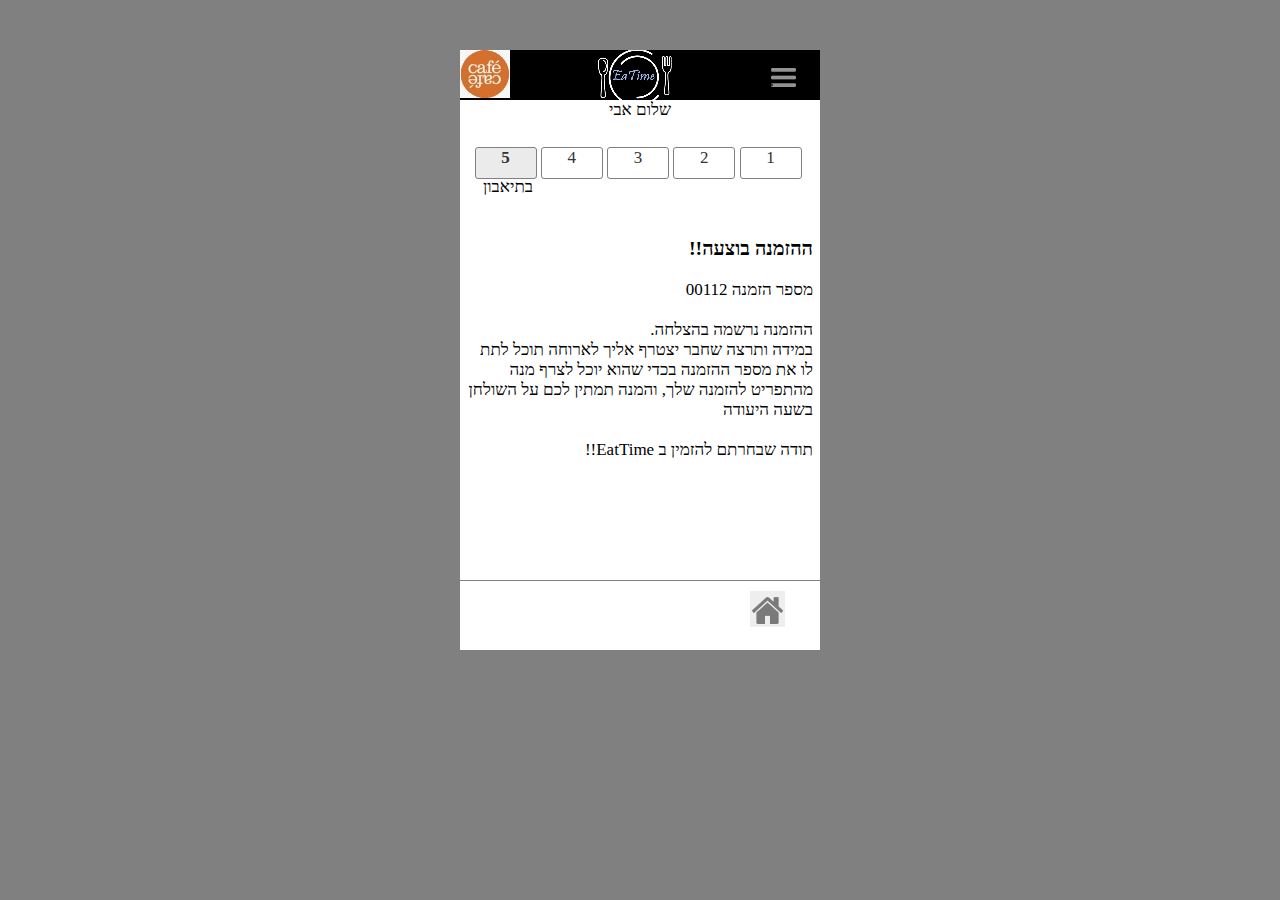
==== end.html @ f33af225 "Initial commit" ====
<!DOCTYPE html>
	<html>
		<head>
			<title>eatTime</title>
			<META charset="UTF-8">
			<link rel="stylesheet" href="includes/style.css">
			<script src="includes/script.js"></script>
		</head>
		<body>
			<div id="wrapper" >
				<header>
					<a href="index.html" id="logo"></a>
					<a href="http://www.cafecafe.co.il/he/home/a/main/" id="kafe"></a>
					<a href="#" id="menu"></a>
				</header>
				<main class="end">
					<span id="welcome">שלום אבי</span>
					<section class="kategory">
						<a href="menu.html"><section>1</section></a>
						<a href="time.html"><section>2</section></a>
						<a href="tables.html"><section>3</section></a>
						<a href="friends.html"><section>4</section></a>
						<a href="#"><section id="selected">5</section></a>						
					</section>
					<p id="submtaf">בתיאבון</p>
					<article>
						<h3>ההזמנה בוצעה!!</h3><br>
						<p>מספר הזמנה 00112</p><br>
						<p>
							ההזמנה נרשמה בהצלחה. <br>
							במידה ותרצה שחבר יצטרף אליך לארוחה תוכל לתת לו את  מספר ההזמנה בכדי שהוא יוכל לצרף מנה מהתפריט להזמנה שלך, והמנה תמתין לכם על השולחן בשעה היעודה <br><br>
							תודה שבחרתם להזמין ב EatTime!!
						</p>
					</article>
				</main>
				<footer>
					<section>
						<a href="index.html"><button id="home"></button></a>
					</section>
				</footer>
			</div>
		</body>
	</html>
---- includes/style.css ----
* {
	margin: 0px;
	padding: 0px;
}
footer, header, nav, main, article, section, aside {
	display: block;
}
a	{
	color: #333333;
	text-decoration: none;
}
a:hover	{
	color: #0d0d0d;
	text-decoration: underline;
}
body	{
	font-family: Tahoma;
	font-size: 17px;
	margin-top: 50px;
	background: #808080;
}
#wrapper	{
	margin: 0 auto;
	background: #ffffff;
	width: 360px;
	height: 600px;
}
header	{
	background: #000000;
	height: 50px;
}
main	{
	direction: rtl;
	position: relative;
	background: #ffffff;
	text-align: center;
	height: 480px;
	padding-left: 7px;
	padding-right: 7px;
}
footer	{
	position: relative;
    width: 100%;
	height: 70px;
	border-top: 0.5px gray solid; 
}
#selected	{
	font-weight: bold;
	background: #ebebeb;
}
.mainOption	{
	height: 65px;
	border-bottom: 0.5px #3f3f3f solid;
	font-size: 20px;
	padding-top: 25px;
}
.kategory	{
	height: 30px;
	width: 350px;
	margin-top: 27px;
}
.kategory section	{
	display: inline-block;
	width: 60px;
	height: 30px;
	border: 0.5px gray solid;
	border-radius: 3px;
}
article	{
	text-align: right;
}
h1	{
	margin-top: 23px;
}
h2	{
	text-align: right;
	font-size: 1.2em;
	margin-bottom: 15px;
}
.time label	{
	margin-right: 15px;
	display: block;
}
.time img	{
	margin-right: 30px;
}
#welcome	{
	margin-bottom: 27px;
	display: block;
}
#kafe	{
	display: inline-block;
	width: 60px;
	height: 50px;
	float: left;
	background: url("../images/kafe.jpeg") no-repeat;
}
#logo	{
	display: inline-block;
	width: 85px;
	margin: 0 auto;
	height: 50px;
	margin-left: 70px;
	background: url("../images/logo.PNG") no-repeat;
}
#menu	{
	width: 60px;
	height: 50px;
	float: right;
	background: url("../images/menu.PNG") no-repeat;
}
#home	{
	width: 70px;
	height: 54px;
	float: right;
	background: url("../images/home.PNG") no-repeat;	
	border: none;
	margin-top: 10px;
}
.subktgr	{
	display: inline-block;
	margin-top: 10px;
	margin-bottom: 10px;
	width: 57px;
	height: 30px;
	border: 0.5px gray solid;
	border-radius: 3px;
	font-size: 14px;
}
#submtaf	{
	text-align: right;
	display: block;
	margin-bottom: 25px;

}
.menu #submtaf	{
	margin-right: 20px;
}
.time #submtaf	{
	margin-right: 70px;
	margin-bottom: 20px;
}
.tables #submtaf	{
	margin-right: 130px;
	margin-bottom: 20px;	
}
.friends #submtaf	{
	margin-right: 210px;
	margin-bottom: 40px;	
}
.end #submtaf	{
	margin-right: 280px;
	margin-bottom: 40px;		
}
.tables article	{
	width: 280px;
	margin-right: 5px;
	margin-bottom: 30px;
}
.friends article	{
	width: 310px;
	height: 60px;
	padding-right: 5px;
	padding-top: 5px;
	margin-right: 10px;
	margin-bottom: 20px;
	border: 1px solid #444444;
	border-radius: 10px;
	font-size: 16px;
}
.tablec	{
	width: 150px;
	float: right;
	text-align: right;
}
.tablec section	{
	height: 14px;
	width: 14px;
	border: 0.5px #606060 solid;
	border-radius: 2px;
	display: inline-block;
	margin-bottom: 2px;
}
.tablec	p	{
	display: inline-block;
}
.blue	{
	background-color: #2e1572;
}
.orange	{
	background-color: #ffc581;
}
.green	{
	background-color: #72bb53;
}
#next	{
	height: 28px;
	width: 71px;
	float: left;
	margin-top: 20px;
	margin-left: 25px;
}
.item	{
	display: block;
	height: 34px;
	border-top: 0.5px gray solid;
	text-align: right;
}
.time h2	{
	margin-top: 10px;
}
form section	{
	text-align: right;
}
form h4	{
	margin-bottom: 10px;
	margin-top: 10px;
}
input	{
	height: 25px;
	border-radius: 5px;
	margin-bottom: 10px;
	margin-top: 10px;
}
.friends form	{
	margin-right: 15px;
}
#submit	{
	height: 25px;
	width: 71px;
	color: #7a7a7a;
	background: #e6e6e6;
}
.table2ordr	{
	display: block;
	float: left;
}
.table4ordr	{
	display: block;
	float: left;
}
.table6ordr	{
	display: block;
	float: left;
}
.table8ordr	{
	display: block;
	float: left;
}
.table2ordr section	{
	height: 33px;
	width: 33px;
	background-image: url("../images/2.PNG");
	background-repeat: no-repeat;
	background-position: center;
	border: 0.5px gray solid;
	display: inline-block;
	float: left;
	margin: 5px 5px 5px 5px;
}
.table4ordr section	{
	height: 33px;
	width: 61px;
	background-image: url("../images/4.PNG");
	background-repeat: no-repeat;
	background-position: center;
	border: 0.5px gray solid;
	display: inline-block;
	float: left;
	margin: 5px 5px 5px 5px;	
}
.table6ordr section	{
	height: 33px;
	width: 89px;
	background-image: url("../images/6.PNG");
	background-repeat: no-repeat;
	background-position: center;
	border: 0.5px gray solid;
	display: inline-block;
	float: left;
	margin: 5px 5px 5px 5px;	
}
.table8ordr section	{
	height: 33px;
	width: 118px;
	background-image: url("../images/8.PNG");
	background-repeat: no-repeat;
	background-position: center;
	border: 0.5px gray solid;
	display: inline-block;
	float: left;
	margin: 5px 5px 5px 5px;	
}
main div	{
	width: 300px;
	height: 271px;
	position: absolute;
}
div > section	{
	text-align: right;
	padding-right: 10px;
	width: 290px;
	height: 47px;
	border-bottom: 0.5px #cccccc solid;
	background: #f2f2f2;
	padding-top: 5px;
}
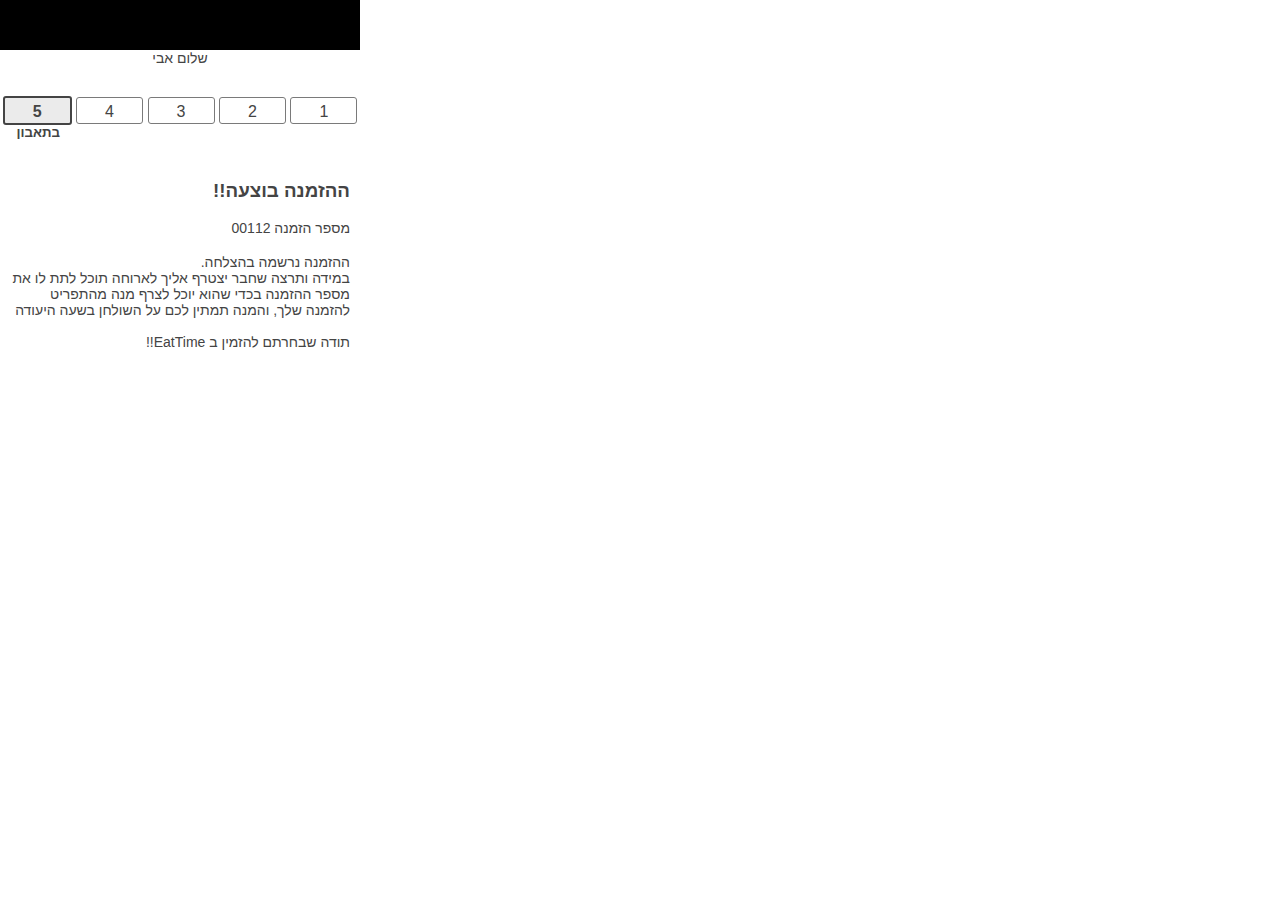
==== commit 595cce61: "add login" ====
--- a/end.html
+++ b/end.html
@@ -1,28 +1,29 @@
 <!DOCTYPE html>
 	<html>
 		<head>
-			<title>eatTime</title>
-			<META charset="UTF-8">
-			<link rel="stylesheet" href="includes/style.css">
-			<script src="includes/script.js"></script>
-		</head>
-		<body>
+		<meta charset="utf-8">
+		<meta name="viewport" content="width=device-width, initial-scale=1">
+		<title>EaTime | end</title>
+		<link rel="stylesheet" href="includes/style.css">
+		<script src="includes/script.js"></script>
+	</head>
+		<body id="bodyApp">
 			<div id="wrapper" >
-				<header>
-					<a href="index.html" id="logo"></a>
-					<a href="http://www.cafecafe.co.il/he/home/a/main/" id="kafe"></a>
-					<a href="#" id="menu"></a>
+				<header id="headerApp"><logo>
+					<a href="http://www.cafecafe.co.il/he/home/a/main/" target="_blank" id="cafelogo"></a>
+					<span><a href="first.html" id="logo"></a></span>
+					<section id="menu"></section></logo>
 				</header>
 				<main class="end">
-					<span id="welcome">שלום אבי</span>
-					<section class="kategory">
-						<a href="menu.html"><section>1</section></a>
-						<a href="time.html"><section>2</section></a>
-						<a href="tables.html"><section>3</section></a>
-						<a href="friends.html"><section>4</section></a>
-						<a href="#"><section id="selected">5</section></a>						
-					</section>
-					<p id="submtaf">בתיאבון</p>
+					<span>שלום אבי</span>
+					<ul>
+						<a href="menu.html?itemsId=34" >1</a>
+						<a href="time.html">2</a>
+						<a href="tables.html" >3</a>
+						<a href="friends.html" >4</a>
+						<a href="#" class="CurrKategory">5</a>
+					</ul>
+					<h5 id="submtaf">בתאבון</h5>
 					<article>
 						<h3>ההזמנה בוצעה!!</h3><br>
 						<p>מספר הזמנה 00112</p><br>
@@ -34,9 +35,6 @@
 					</article>
 				</main>
 				<footer>
-					<section>
-						<a href="index.html"><button id="home"></button></a>
-					</section>
 				</footer>
 			</div>
 		</body>
--- a/includes/style.css
+++ b/includes/style.css
@@ -1,147 +1,127 @@
 * {
-	margin: 0px;
-	padding: 0px;
-}
-footer, header, nav, main, article, section, aside {
-	display: block;
-}
-a	{
-	color: #333333;
-	text-decoration: none;
-}
-a:hover	{
-	color: #0d0d0d;
-	text-decoration: underline;
-}
-body	{
-	font-family: Tahoma;
-	font-size: 17px;
-	margin-top: 50px;
-	background: #808080;
-}
-#wrapper	{
-	margin: 0 auto;
-	background: #ffffff;
-	width: 360px;
-	height: 600px;
-}
-header	{
-	background: #000000;
-	height: 50px;
+	margin:0px;
+	padding:0px;
+}
+footer, header, article, section, main, nav, aside, p{
+	display:block;	
+}
+#bodyApp	{
+	font-family: Tahoma, sans-serif;
+	float: left;
+	color:#444444;
+}
+#headerApp{
+	height:50px;
+	width:360px;
+	max-width:100%;
+	background-color:#000000;	
 }
 main	{
 	direction: rtl;
 	position: relative;
 	background: #ffffff;
 	text-align: center;
-	height: 480px;
-	padding-left: 7px;
-	padding-right: 7px;
+	height: 500px;
+	margin-left: 10px;
+	margin-right: 10px;
 }
 footer	{
-	position: relative;
+    margin-bottom: 0px;
     width: 100%;
-	height: 70px;
-	border-top: 0.5px gray solid; 
-}
-#selected	{
-	font-weight: bold;
-	background: #ebebeb;
-}
-.mainOption	{
-	height: 65px;
-	border-bottom: 0.5px #3f3f3f solid;
-	font-size: 20px;
-	padding-top: 25px;
-}
-.kategory	{
-	height: 30px;
-	width: 350px;
-	margin-top: 27px;
-}
-.kategory section	{
-	display: inline-block;
-	width: 60px;
-	height: 30px;
-	border: 0.5px gray solid;
+	/*border-top: 0.5px gray solid; */
+}
+#wrapper	{
+	margin: 0 auto;
+	background: #ffffff;
+	width: 360px;
+	max-width:100%;
+	height: 600px;
+	
+}
+main div	{
+	width: 300px;
+	height: 271px;
+	position: absolute;
+}
+main > a{
+	color: #333333;
+	text-decoration: none;
+}
+main> ul a{
+	color:#444444;
+	display: inline-block;
+	margin-top: 30px;
+	padding-top:5px;
+	width: 65px;
+	height: 20px;
+	border: 0.5px #7a7a7a solid;
 	border-radius: 3px;
+}
+logo > a{
+	margin-left:0px;
+	float:left;
+	padding-top: 0px;
+}
+main> ul{
+	margin-left: -10px;
+	margin-right: -10px;
+}
+logo{
+	margin:0 auto;
+}
+#logo{
+	background:url(../images/logo.png) no-repeat center;
+	display: block;
+	margin:0 auto;
+	height: 50px;
+	width:84px;
+}
+#cafelogo{
+	background:url(../images/cafelogo.png) no-repeat;
+	float:left;
+	height: 50px;
+	width:50px;
+	display:block;
+	margin-left:0px;
+}
+#menu	{
+	width: 25px;
+	height: 19px;
+	margin-right:10px;
+	margin-top:-35px;
+	float: right;
+	background: url("../images/burger.png") no-repeat;
+}
+#next	{
+	height: 28px;
+	width: 71px;
+	float: left;
+	margin-top: 10px;
+	margin-left: 25px;
+}
+#login	{
+	margin-top: 30px;
+	margin-right: 30px;
+	padding-bottom: 10px;
+}
+form span	{
+	color: red;
 }
 article	{
 	text-align: right;
 }
-h1	{
-	margin-top: 23px;
-}
-h2	{
-	text-align: right;
-	font-size: 1.2em;
-	margin-bottom: 15px;
-}
-.time label	{
-	margin-right: 15px;
-	display: block;
-}
-.time img	{
-	margin-right: 30px;
-}
-#welcome	{
-	margin-bottom: 27px;
-	display: block;
-}
-#kafe	{
-	display: inline-block;
-	width: 60px;
-	height: 50px;
-	float: left;
-	background: url("../images/kafe.jpeg") no-repeat;
-}
-#logo	{
-	display: inline-block;
-	width: 85px;
-	margin: 0 auto;
-	height: 50px;
-	margin-left: 70px;
-	background: url("../images/logo.PNG") no-repeat;
-}
-#menu	{
-	width: 60px;
-	height: 50px;
-	float: right;
-	background: url("../images/menu.PNG") no-repeat;
-}
-#home	{
-	width: 70px;
-	height: 54px;
-	float: right;
-	background: url("../images/home.PNG") no-repeat;	
-	border: none;
-	margin-top: 10px;
-}
-.subktgr	{
-	display: inline-block;
-	margin-top: 10px;
-	margin-bottom: 10px;
-	width: 57px;
-	height: 30px;
-	border: 0.5px gray solid;
-	border-radius: 3px;
-	font-size: 14px;
-}
-#submtaf	{
-	text-align: right;
-	display: block;
-	margin-bottom: 25px;
-
-}
-.menu #submtaf	{
-	margin-right: 20px;
+p{
+	font-size:14px;
+}
+span{
+	font-size:14px;
 }
 .time #submtaf	{
-	margin-right: 70px;
+	margin-right: 60px;
 	margin-bottom: 20px;
 }
 .tables #submtaf	{
-	margin-right: 130px;
+	margin-right: 135px;
 	margin-bottom: 20px;	
 }
 .friends #submtaf	{
@@ -149,24 +129,79 @@
 	margin-bottom: 40px;	
 }
 .end #submtaf	{
-	margin-right: 280px;
+	margin-right: 290px;
 	margin-bottom: 40px;		
 }
-.tables article	{
-	width: 280px;
+/*------index------*/
+#mainIndex{
+	border-bottom: 0.5px #929292 solid;
+	
+}
+.mainOption	{
+	height: 55px;
+	border-bottom: 0.5px #929292 solid;
+	font-size: 17px;
+	padding-top: 30px;
+}
+/*--------menu---------*/
+a.CurrKategory{
+	background-color: #ebebeb;
+	border:2px solid;
+	font-weight: bold;
+}
+.menu #submtaf	{
 	margin-right: 5px;
-	margin-bottom: 30px;
-}
-.friends article	{
-	width: 310px;
-	height: 60px;
+}
+a	{
+	text-decoration: none;
+}
+#subktgr > a{
+	background-color:#d6d6d6;
+	display: inline-block;
+	margin-top: 10px;
+	margin-bottom: 10px;
+	width: 69px;
+	height: 20px;
+	border: 0.5px #7a7a7a solid;
+	border-radius: 3px;
+	font-size:12px;
+}
+#CurrSubktgr{
+	border:3px solid;
+	font-weight: bold;
+	
+}
+#items span	{
+	display: inline-block;
+	float: left;
+	width: 90px;
+	height: 30px;
 	padding-right: 5px;
-	padding-top: 5px;
-	margin-right: 10px;
-	margin-bottom: 20px;
-	border: 1px solid #444444;
-	border-radius: 10px;
-	font-size: 16px;
+	background: url('../images/cartplus.png') left no-repeat;
+	border-right: 0.5px gray dotted;
+}
+
+main > span {
+	display:block;
+	margin:0 auto;
+}
+
+#submtaf	{
+	text-align: right;
+	margin-right: 20px;
+	display: block;
+}
+/*-----------time---------*/
+#items section	{
+	padding-top:4px;
+	display: block;
+	height: 30px;
+	border-top: 0.5px gray solid;
+	text-align: right;
+}
+/*--------tables---------*/
+.tablec	p	{
+	display: inline-block;
 }
 .tablec	{
 	width: 150px;
@@ -193,44 +228,7 @@
 .green	{
 	background-color: #72bb53;
 }
-#next	{
-	height: 28px;
-	width: 71px;
-	float: left;
-	margin-top: 20px;
-	margin-left: 25px;
-}
-.item	{
-	display: block;
-	height: 34px;
-	border-top: 0.5px gray solid;
-	text-align: right;
-}
-.time h2	{
-	margin-top: 10px;
-}
-form section	{
-	text-align: right;
-}
-form h4	{
-	margin-bottom: 10px;
-	margin-top: 10px;
-}
-input	{
-	height: 25px;
-	border-radius: 5px;
-	margin-bottom: 10px;
-	margin-top: 10px;
-}
-.friends form	{
-	margin-right: 15px;
-}
-#submit	{
-	height: 25px;
-	width: 71px;
-	color: #7a7a7a;
-	background: #e6e6e6;
-}
+
 .table2ordr	{
 	display: block;
 	float: left;
@@ -257,13 +255,15 @@
 	display: inline-block;
 	float: left;
 	margin: 5px 5px 5px 5px;
+	background-repeat: no-repeat;
+	background-position: center;
 }
 .table4ordr section	{
 	height: 33px;
 	width: 61px;
 	background-image: url("../images/4.PNG");
 	background-repeat: no-repeat;
-	background-position: center;
+	background-position: center;	
 	border: 0.5px gray solid;
 	display: inline-block;
 	float: left;
@@ -272,7 +272,7 @@
 .table6ordr section	{
 	height: 33px;
 	width: 89px;
-	background-image: url("../images/6.PNG");
+		background-image: url("../images/6.PNG");
 	background-repeat: no-repeat;
 	background-position: center;
 	border: 0.5px gray solid;
@@ -283,9 +283,9 @@
 .table8ordr section	{
 	height: 33px;
 	width: 118px;
-	background-image: url("../images/8.PNG");
-	background-repeat: no-repeat;
-	background-position: center;
+    background-image: url("../images/8.PNG");
+    background-repeat: no-repeat;
+    background-position: center;
 	border: 0.5px gray solid;
 	display: inline-block;
 	float: left;
@@ -294,14 +294,107 @@
 main div	{
 	width: 300px;
 	height: 271px;
-	position: absolute;
+	
 }
 div > section	{
-	text-align: right;
-	padding-right: 10px;
-	width: 290px;
+	width: 300px;
 	height: 47px;
 	border-bottom: 0.5px #cccccc solid;
 	background: #f2f2f2;
 	padding-top: 5px;
 }
+/*--------------friends------------------*/
+form h2	{
+	margin-top: 10px;
+	margin-right: 20px;
+}
+form section	{
+	text-align: right;
+}
+form h4	{
+	margin-bottom: 10px;
+	margin-top: 10px;
+}
+input	{
+	height: 25px;
+	border-radius: 5px;
+	margin-bottom: 10px;
+	margin-top: 10px;
+}
+.friends form	{
+	margin-right: 15px;
+}
+#submit	{
+	height: 25px;
+	width: 71px;
+	color: #7a7a7a;
+	background: #e6e6e6;
+}
+label img	{
+	margin-right: 20px;
+}
+/*-----------management--------------*/
+#headerManage{
+	background: url(../images/logo1.png) center;
+	height: 80px;
+	max-width: 1024px;
+	background: #000000;
+}
+#navManage{
+	width: 183px;
+	height: 620px;
+	float:right;
+	background: #aaaaaa;
+}
+
+main > table {
+    border-collapse:collapse;
+    width:840px;
+    height:620px;
+    float:left;
+    
+}
+main > table, th, td {
+    border:1px solid black;
+    text-align: center;
+}
+main > table tr:nth-child(even) {
+    background-color: #ececec;
+}
+main > table tr:nth-child(odd) {
+   background-color:#ffffff;
+}
+main > th{
+	background-color:#cccccc;
+}
+.navManage td{
+	font-family: Arial, Helvetica, sans-serif; 
+	font-size: 7.5pt;
+}
+.navManage form{
+	margin:0px;
+	margin-top:4px;
+}
+#wrapperManage {
+	margin:0 auto;
+	width:1024px;		
+}
+#logoManage{
+	display: block;
+	background: url(../images/logo1.png) no-repeat right;
+	margin:0 auto;
+	height: 80px;
+	width:100%;
+}
+nav ul a{
+	text-align: center;
+}
+nav a{
+	color: #000000;
+	text-decoration: none;
+	margin-right: 50px;
+}
+#mainManage{
+	margin: 0 auto;
+	float: left;
+}